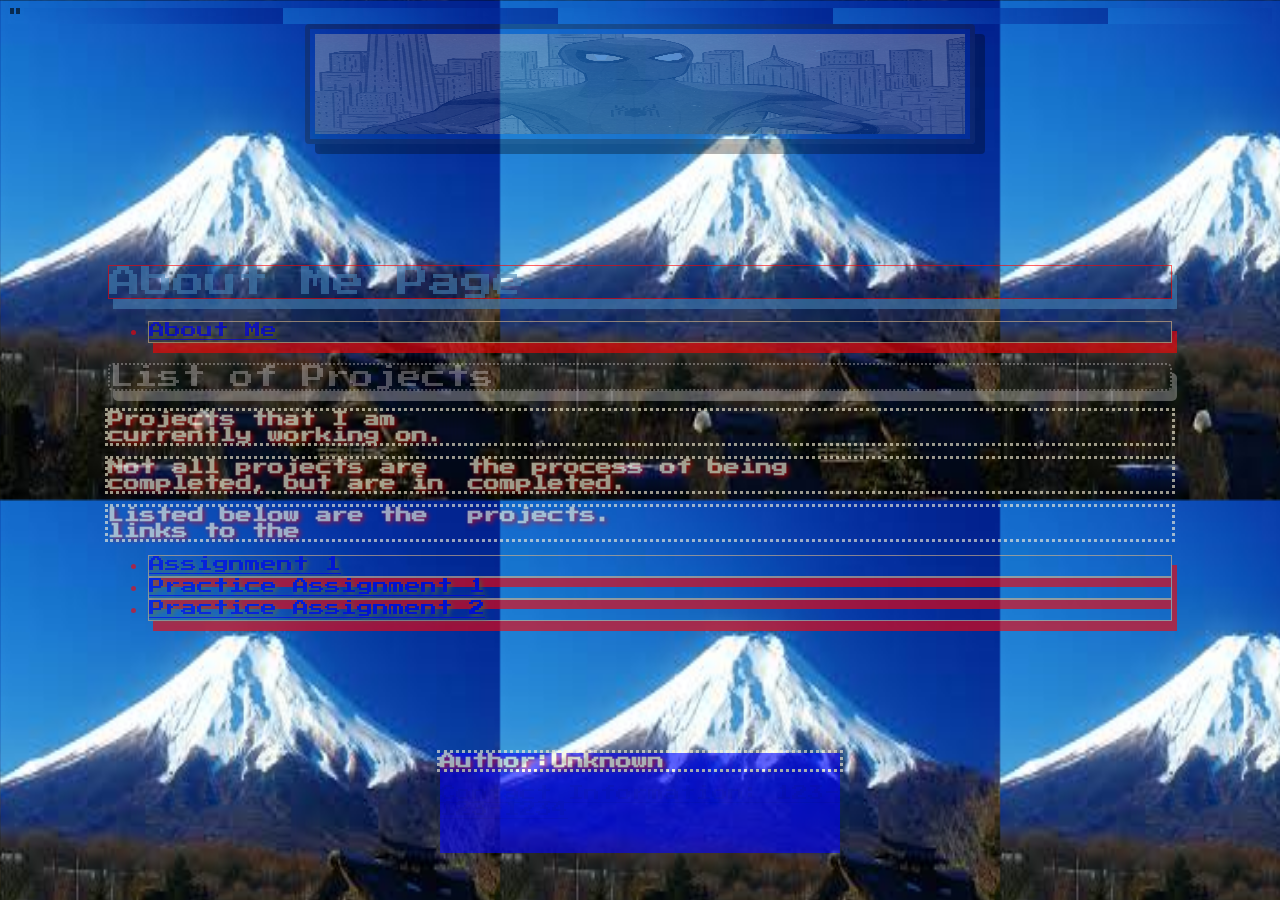
==== index copy 2.html @ 3d615d46 "Add files via upload" ====
<!DOCTYPE html>
<html lang="en">
<head>
   <link href="https://fonts.googleapis.com/css2?family=Press+Start+2P&display=swap" rel="stylesheet">
   <meta charset="utf-8">
   <title>Assignment 2</title>
   <link rel="stylesheet" type="text/css" href="styles/stylesheet.css">
   <style>
   body {
     background-image: url("mt.jpg")
   }

   * {
     font-family: 'Press Start 2P', cursive;
   }

   h1 { font-family: 'Press Start 2P', cursive;
 }

 p { font-family: 'Press Start 2P', cursive;
 }

   </style>
</head>

<body>

<main>
<div style="background-image: url('mt.jpg');">"
</div>
<img src="images/1.jpg" width="200" height="200" alt="A picture of Spiderman.">

  <article>
   <header>
   <h1>About Me Page</h1>
    <nav>
    <ul>
    <li><a href="about-me.html">About Me</a></li>
    </ul>
    </nav>
    <h2>List of Projects</h2>
    <p>Projects that I am currently working on.</p>
    <p>Not all projects are completed, but are in the process of being completed.</p>
    <p>Listed below are the links to the projects.</p>
    <ul>
      <li><a href="/Users/christophersprings/Desktop/semantic-elements/index.html">Assignment 1</a></li>
      <li><a href="/Users/christophersprings/Desktop/Portfolio/practice-assignment-1.html">Practice Assignment 1</a></li>
      <li><a href="/Users/christophersprings/Desktop/Portfolio/practice-assignment-2.html">Practice Assignment 2</a></li>
  </ul>
  </header>
  </article>
  <footer>
    <p>Author:Unknown<br></p>
    <a href="tel:1231231234">Contact Information: 123-123-1234</a>
  </footer>
</main>
</body>
</html>
---- styles/stylesheet.css ----
* {
  font-family: 'Press Start 2P', cursive;
}

h1 { font-family: 'Press Start 2P', cursive;
}

p { font-family: 'Press Start 2P', cursive;
}


p {
column-count: 3;
}


body {
background-image: url("mt.jpg");
background-size: 500px 500px;
opacity: 0.6;
}

 img {
  display: block;
  margin-left: auto;
  margin-right: auto;
  width: 20%;
  height: 100px;
  padding: 5%;
}

img {
     width: 650px;
     padding: 5px;
     border: 5px solid #021a40;
     border-radius: 4px;
     opacity: 0.5;
     filter: drop-shadow(8px 8px 10px gray);
     filter: sepia(500%);
     box-shadow: 10px 10px;
   }

header {
  padding-top: 100px;
  padding-right: 100px;
  padding-bottom: 100px;
  padding-left: 100px;
}

footer {
 background: none repeat scroll 0 0 blue;
 height: 100px;
 margin: auto;
 width: 400px;
    }

h1 {
font-weight: lighter;
}

p {
  font-family:"Serif", Bookman, serif;
  outline-style: dotted;
}

p {
  font-weight: bolder;
}

li {
  color: red;
  text-shadow: 2px 2px 5px olive;
  border-style:ridge;
  border-width: 1px;
  border-color: burlywood;
  font-family:"Serif", Bookman, serif;
  box-shadow: 5px 10px;
}

h1 {
  color:steelblue;
  border-style: solid;
  border-width: 1px;
  border-color: red;
  font-family:"Serif", Bookman, serif;
  box-shadow: 5px 10px;
}

h2 {
  color:snow;
  box-shadow: 5px 10px;
}


h2 {
  border: 2px dotted snow;
  outline: 2px olive;
  font-weight: 500;
  opacity: 0.5;
  border-radius: 5px;
}


p {
  color:cornsilk;
  text-shadow: 2px 2px 5px red;
}
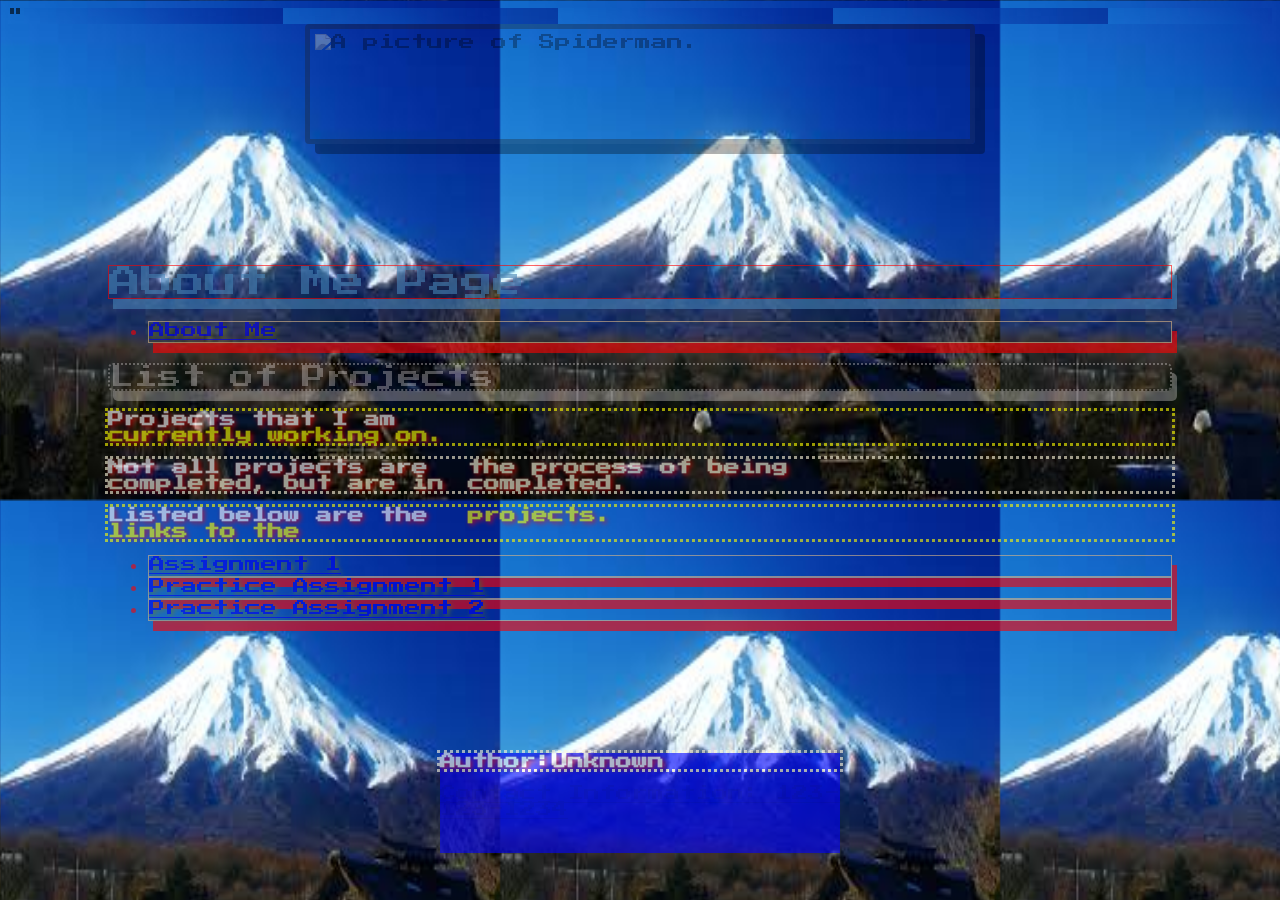
==== commit 779ce627: "Update index copy 2.html" ====
--- a/index copy 2.html
+++ b/index copy 2.html
@@ -1,10 +1,12 @@
 <!DOCTYPE html>
 <html lang="en">
 <head>
+   <meta charset="utf-8">
    <link href="https://fonts.googleapis.com/css2?family=Press+Start+2P&display=swap" rel="stylesheet">
-   <meta charset="utf-8">
    <title>Assignment 2</title>
+   <link rel="stylesheet" href="https://pro.fontawesome.com/releases/v5.10.0/css/all.css" integrity="sha384-AYmEC3Yw5cVb3ZcuHtOA93w35dYTsvhLPVnYs9eStHfGJvOvKxVfELGroGkvsg+p" crossorigin="anonymous"/>
    <link rel="stylesheet" type="text/css" href="styles/stylesheet.css">
+
    <style>
    body {
      background-image: url("mt.jpg")
@@ -15,20 +17,26 @@
    }
 
    h1 { font-family: 'Press Start 2P', cursive;
- }
+   }
 
- p { font-family: 'Press Start 2P', cursive;
- }
+   p { font-family: 'Press Start 2P', cursive;
+   }
+
+   .fa-folder { color: white; display: flex; justify-content: center;
+}
+
 
    </style>
+
 </head>
+<body>
 
-<body>
+<i class="fas fa-folder fa-5x"></i>
 
 <main>
 <div style="background-image: url('mt.jpg');">"
 </div>
-<img src="images/1.jpg" width="200" height="200" alt="A picture of Spiderman.">
+<img src="images/chrono.jpg" width="200" height="200" alt="A picture of Spiderman.">
 
   <article>
    <header>
@@ -44,7 +52,7 @@
     <p>Listed below are the links to the projects.</p>
     <ul>
       <li><a href="/Users/christophersprings/Desktop/semantic-elements/index.html">Assignment 1</a></li>
-      <li><a href="/Users/christophersprings/Desktop/Portfolio/practice-assignment-1.html">Practice Assignment 1</a></li>
+      <li><a href="practice-assignment-1.html">Practice Assignment 1</a></li>
       <li><a href="/Users/christophersprings/Desktop/Portfolio/practice-assignment-2.html">Practice Assignment 2</a></li>
   </ul>
   </header>
--- a/styles/stylesheet.css
+++ b/styles/stylesheet.css
@@ -1,16 +1,6 @@
-* {
-  font-family: 'Press Start 2P', cursive;
-}
-
-h1 { font-family: 'Press Start 2P', cursive;
-}
-
-p { font-family: 'Press Start 2P', cursive;
-}
-
-
 p {
 column-count: 3;
+
 }
 
 
@@ -18,6 +8,8 @@
 background-image: url("mt.jpg");
 background-size: 500px 500px;
 opacity: 0.6;
+transition: 2s;
+transition-timing-function: ease-in-out;
 }
 
  img {
@@ -38,7 +30,13 @@
      filter: drop-shadow(8px 8px 10px gray);
      filter: sepia(500%);
      box-shadow: 10px 10px;
+     transition: 4s;
+     transition-duration: 2s;
    }
+
+   p:nth-child(even) {color: yellow; }
+
+   p:first-line {color: snow; }
 
 header {
   padding-top: 100px;
